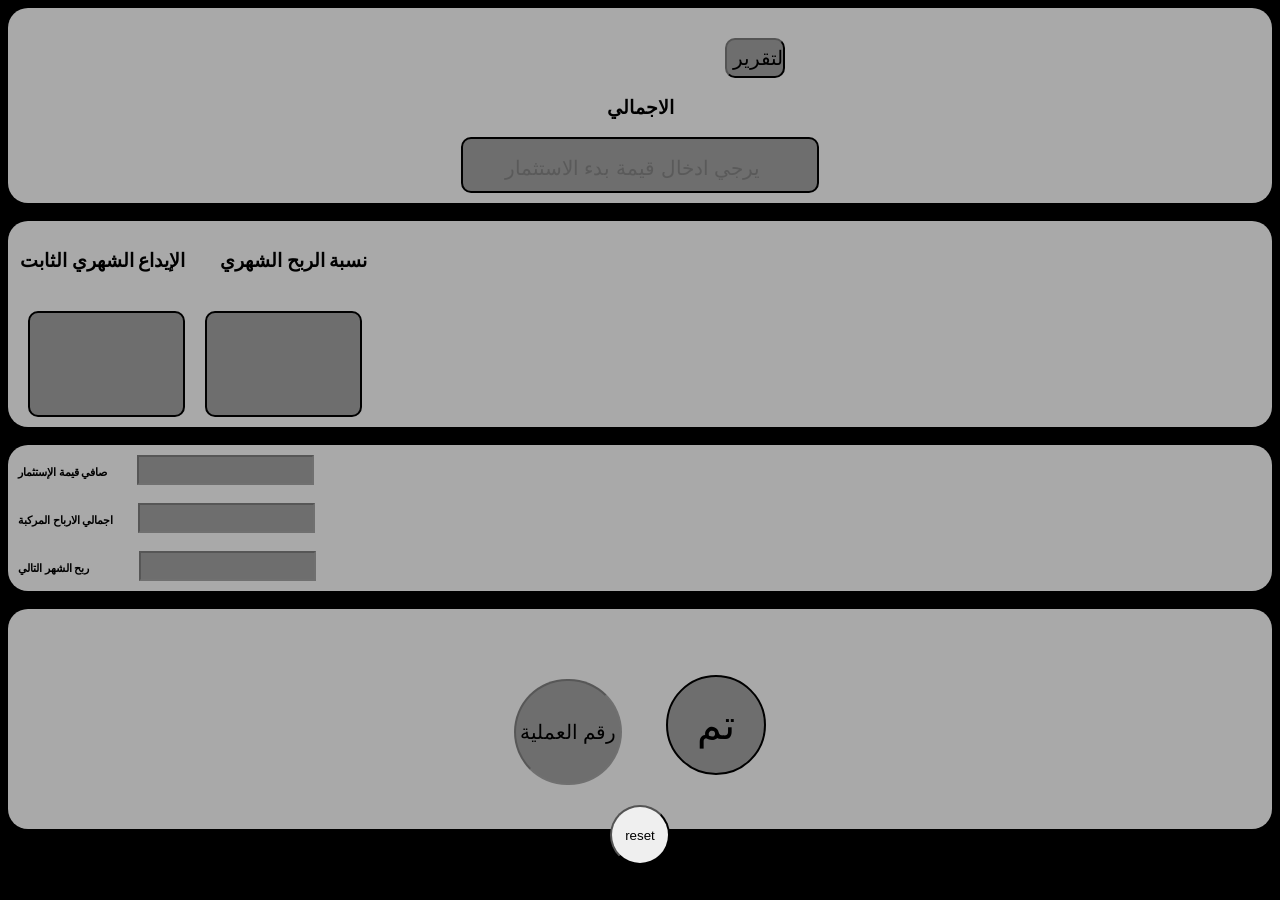
==== index.html @ b45d319b "Add files via upload" ====
<!DOCTYPE html>
<html lang="en">

<head>
  <meta charset="UTF-8">
  <meta name="viewport" content="width=device-width, initial-scale=1.0">
  <meta http-equiv="X-UA-Compatible" content="ie=edge">
  <title>Document</title>
  <link rel="stylesheet" href="style.css">
</head>
<center>

  <body>
    <span id="page1">
      
    <div id="dv1">
      <input type="button" value="التقرير" id="tq">
      <h3>الاجمالي</h3>
      <input type="number" id="num" placeholder="يرجي ادخال قيمة بدء الاستثمار">
    </div>
    <br>
    <div id="dv2">
      <h3 id="h31">الإيداع الشهري الثابت</h3>
      <br>
      <h3 id="h32">نسبة الربح الشهري</h3>
      <input type="number" id="num2">
      <input type="number" id="h9">
    </div>
    <br>
    <div id="dv4">
      <span id="sp2">
      <h3>صافي قيمة الإستثمار</h3>
      <input type="number" id="h5" disabled>
      </span>
      <br>
      <span id="sp1">
      <h3>اجمالي الارباح المركبة </h3>
      <input type="number" id="h4" disabled>
      </span>
      <br>
      <span id="sp3">
        <h3>ربح الشهر التالي</h3>
        <input type="number" id="h7" disabled>
      </span>
    </div>
    <br>
    <div id="dv3">
      <br><br>
      <input type="text" value="رقم العملية" id="h0" disabled>
      <input type="button" value="تم" id="btn">
      <br>
      <input type="button" value="reset" id="re">
    </div>
    </span>
    <br>
    <span id="page2" hidden>
      <div id="dvt">
      <input type="button" value="الرئيسية" id="tq1">
      <table border="1px" id="tbl">
        <tr id="tr1">
          <td>الاجمالي</td>
          <td>الإيداع الشهري الثابت</td>
          <td>نسبة الربح الشهري</td>
          <td>صافي قيمة الإستثمار</td>
          <td>اجمالي الارباح المركبة</td>
          <td>ربح الشهر التالي</td>
          <td id="tde1">رقم العملية</td>
        </tr>
      </table>
      <input type="button" value="حذف التقرير" id="cle">
          </div>
    </span>
  </body>
</center>
<script src="main.js"></script>

</html>
---- style.css ----
html {
  background: black;
  color: #000;
}

body div {
  background: #A9A9A9;
  padding: 10px;
  border-radius: 20px;
}

#num {
  width: 350px;
  height: 50px;
  font-size: 30px;
  background: rgba(0, 0, 0, 0.35);
  border: 2px solid black;
  border-radius: 10px;
}

#num::placeholder {
  font-size: 20px;
  text-align: center;
  color: #5A5A5A;
}

#btn {
  font-size: 40px;
  background: rgba(0, 0, 0, 0.35);
  border: 2px solid black;
  border-radius: 10px;
}

#dv2 {
  display: flex;
  overflow: hidden;
}

#dv2 input {
  width: 149px;
  height: 100px;
  margin-left: 10px;
  margin-top: 80px;
  border: 2px solid black;
  border-radius: 1px;
  margin-right: 10px;
  background: rgba(0, 0, 0, 0.35);
  border-radius: 10px;
  font-size: 40px
}

#h31 {
  position: absolute;
  left: 20px
}

#h32 {
  position: absolute;
  left: 220px
}

#h0,
#btn {
  width: 100px;
  height: 100px;
  text-align: center;
  border-radius: 90px;
  font-size: 40px;
  margin: 20px;
  background: rgba(0, 0, 0, 0.35);
  color: black;
  transition: 0.3s all;
}

#btn:active {
  background: #A9A9A9;
}

#re:active {
  background: red
}

#re {
  width: 60px;
  height: 60px;
  border-radius: 90px;
  transition: 1s all;
}

#h0 {
  color: black;
  font-size: 20px;
  margin-top: -200px
}

#dv12 {
  display: block;
}

#sp1,
#sp2,
#sp3 {
  display: flex;
  font-size: 9px;
  height: 30px;
  padding-bottom: -10px;
  font-weight: bolder;
}

#dv3 {
  height: 200px;
}

#dv4 input {
  background: rgba(0, 0, 0, 0.35);
}

#sp2 input {
  margin-left: 30px;
  color: black;
}

#sp1 input {
  margin-left: 25px;
  color: black;
}

#sp3 input {
  margin-left: 50px;
  color: black;
}

#tq,
#tq1 {
  margin-left: 230px;
  width: 60px;
  height: 40px;
  font-size: 20px;
  text-align: center;
  background: rgba(0, 0, 0, 0.35);
  border-radius: 10px;
  margin-top: 20px
}
#tq1{
  font-size: 15px;
  color: white
}
#dvt table {
  border-color: white;
  border-radius: 10px;
  background: #4F5164
}

#dvt {
  background: transparent;
}

#dvt table tr td {
  border-radius: 5px
}

#tr1,
#tde {
  background: #8789A1;
  text-align: center;
}
#cle{
  background: #8789A1;
  width: 90px;
}
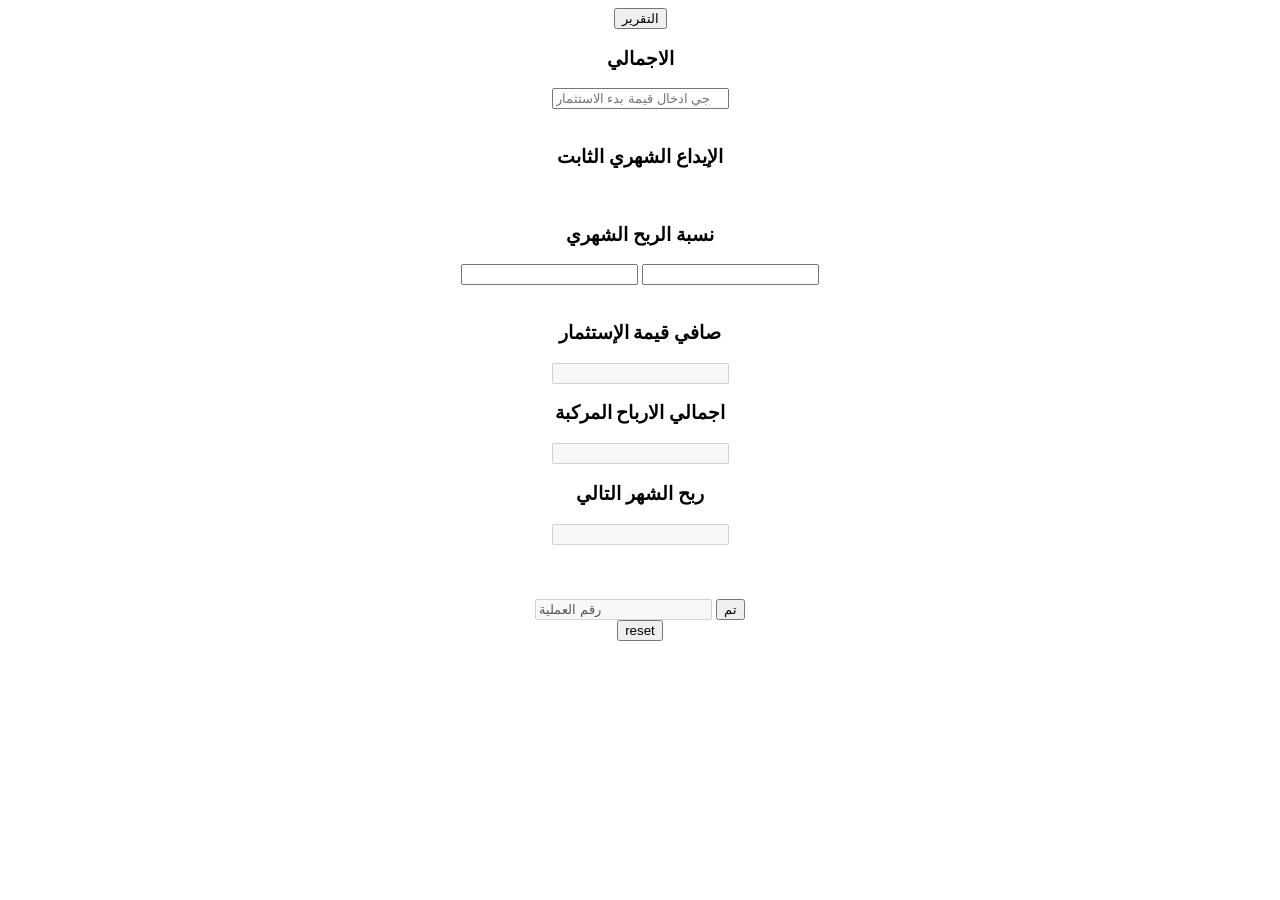
==== commit 92635357: "Create index.html" ====
--- a/index.html
+++ b/index.html
@@ -1,77 +1,149 @@
 <!DOCTYPE html>
+
 <html lang="en">
 
 <head>
+
   <meta charset="UTF-8">
+
   <meta name="viewport" content="width=device-width, initial-scale=1.0">
+
   <meta http-equiv="X-UA-Compatible" content="ie=edge">
+
   <title>Document</title>
+
   <link rel="stylesheet" href="style.css">
+
 </head>
+
 <center>
 
   <body>
+
     <span id="page1">
+
       
+
     <div id="dv1">
+
       <input type="button" value="التقرير" id="tq">
+
       <h3>الاجمالي</h3>
+
       <input type="number" id="num" placeholder="يرجي ادخال قيمة بدء الاستثمار">
+
     </div>
+
     <br>
+
     <div id="dv2">
+
       <h3 id="h31">الإيداع الشهري الثابت</h3>
+
       <br>
+
       <h3 id="h32">نسبة الربح الشهري</h3>
+
       <input type="number" id="num2">
+
       <input type="number" id="h9">
+
     </div>
+
     <br>
+
     <div id="dv4">
+
       <span id="sp2">
+
       <h3>صافي قيمة الإستثمار</h3>
+
       <input type="number" id="h5" disabled>
+
       </span>
+
       <br>
+
       <span id="sp1">
+
       <h3>اجمالي الارباح المركبة </h3>
+
       <input type="number" id="h4" disabled>
+
       </span>
+
       <br>
+
       <span id="sp3">
+
         <h3>ربح الشهر التالي</h3>
+
         <input type="number" id="h7" disabled>
+
       </span>
+
     </div>
+
     <br>
+
     <div id="dv3">
+
       <br><br>
+
       <input type="text" value="رقم العملية" id="h0" disabled>
+
       <input type="button" value="تم" id="btn">
+
       <br>
+
       <input type="button" value="reset" id="re">
+
     </div>
+
     </span>
+
     <br>
+
     <span id="page2" hidden>
+
       <div id="dvt">
+
       <input type="button" value="الرئيسية" id="tq1">
+
       <table border="1px" id="tbl">
+
         <tr id="tr1">
+
           <td>الاجمالي</td>
+
           <td>الإيداع الشهري الثابت</td>
+
           <td>نسبة الربح الشهري</td>
+
           <td>صافي قيمة الإستثمار</td>
+
           <td>اجمالي الارباح المركبة</td>
+
           <td>ربح الشهر التالي</td>
+
           <td id="tde1">رقم العملية</td>
+
         </tr>
+
       </table>
+
       <input type="button" value="حذف التقرير" id="cle">
+
           </div>
+
     </span>
+
   </body>
+
 </center>
+
 <script src="main.js"></script>
 
 </html>
+
+ 
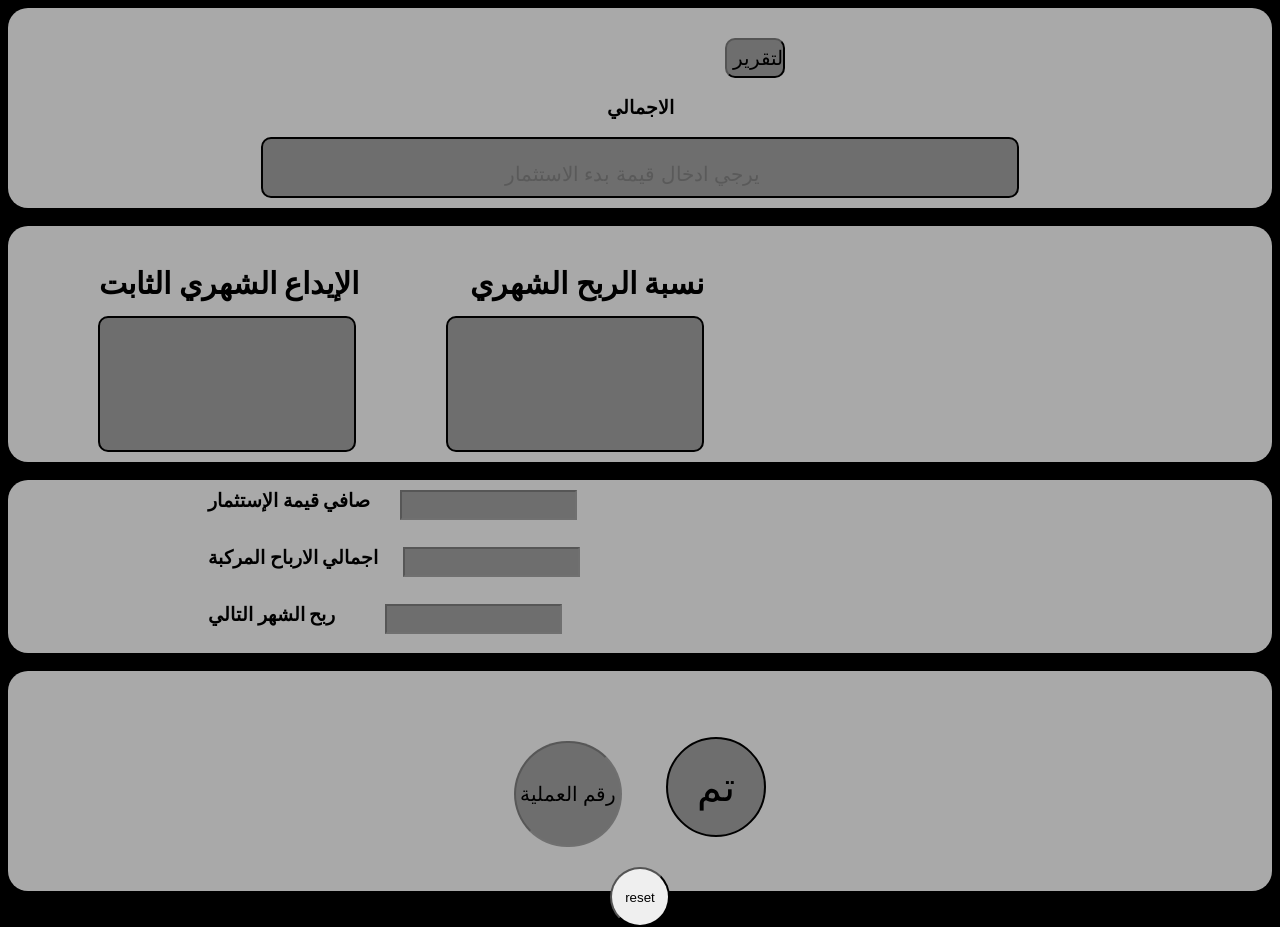
==== commit f008933c: "Update index.html" ====
--- a/index.html
+++ b/index.html
@@ -133,6 +133,12 @@
       </table>
 
       <input type="button" value="حذف التقرير" id="cle">
+      <br>
+
+      <input type="button" value="طباعة التقرير" id="cle0">
+
+      
+
 
           </div>
 
--- a/style.css
+++ b/style.css
@@ -0,0 +1,912 @@
+@media screen and (min-width: 362px) and (max-width: 500px) {
+
+html {
+
+  background: black;
+
+  color: #000;
+
+}
+
+body div {
+
+  background: #A9A9A9;
+
+  padding: 10px;
+
+  border-radius: 20px;
+
+}
+
+#num {
+
+  width: 350px;
+
+  height: 50px;
+
+  font-size: 30px;
+
+  background: rgba(0, 0, 0, 0.35);
+
+  border: 2px solid black;
+
+  border-radius: 10px;
+
+}
+
+#num::placeholder {
+
+  font-size: 20px;
+
+  text-align: center;
+
+  color: #5A5A5A;
+
+}
+
+#btn {
+
+  font-size: 40px;
+
+  background: rgba(0, 0, 0, 0.35);
+
+  border: 2px solid black;
+
+  border-radius: 10px;
+
+}
+
+#dv2 {
+
+  display: flex;
+
+  overflow: hidden;
+
+}
+
+#dv2 input {
+
+  width: 169px;
+
+  height: 100px;
+
+  margin-left: 5px;
+
+  margin-top: 80px;
+
+  border: 2px solid black;
+
+  border-radius: 1px;
+
+  margin-right: 10px;
+
+  background: rgba(0, 0, 0, 0.35);
+
+  border-radius: 10px;
+
+  font-size: 40px
+
+}
+
+#h31 {
+
+  position: absolute;
+
+}
+
+#h32 {
+
+  position: absolute;
+
+  left: 250px
+
+}
+
+#h0,
+
+#btn {
+
+  width: 100px;
+
+  height: 100px;
+
+  text-align: center;
+
+  border-radius: 90px;
+
+  font-size: 40px;
+
+  margin: 20px;
+
+  background: rgba(0, 0, 0, 0.35);
+
+  color: black;
+
+  transition: 0.3s all;
+
+}
+
+#btn:active {
+
+  background: #A9A9A9;
+
+}
+
+#re:active {
+
+  background: red
+
+}
+
+#re {
+
+  width: 60px;
+
+  height: 60px;
+
+  border-radius: 90px;
+
+  transition: 1s all;
+
+}
+
+#h0 {
+
+  color: black;
+
+  font-size: 20px;
+
+  margin-top: -200px
+
+}
+
+#dv12 {
+
+  display: block;
+
+}
+
+#sp1,
+
+#sp2,
+
+#sp3 {
+
+  display: flex;
+
+  font-size: 9px;
+
+  height: 30px;
+
+  padding-bottom: -10px;
+
+  font-weight: bolder;
+
+}
+
+#dv3 {
+
+  height: 200px;
+
+}
+
+#dv4 input {
+
+  background: rgba(0, 0, 0, 0.35);
+
+}
+
+#sp2 input {
+
+  margin-left: 30px;
+
+  color: black;
+
+}
+
+#sp1 input {
+
+  margin-left: 25px;
+
+  color: black;
+
+}
+
+#sp3 input {
+
+  margin-left: 50px;
+
+  color: black;
+
+}
+
+#tq,
+
+#tq1 {
+
+  margin-left: 300px;
+
+  width: 60px;
+
+  height: 40px;
+
+  font-size: 20px;
+
+  text-align: center;
+
+  background: rgba(0, 0, 0, 0.35);
+
+  border-radius: 10px;
+
+  margin-top: 20px
+
+}
+
+#tq1{
+
+  font-size: 15px;
+
+  color: white
+
+}
+
+#dvt table {
+
+  border-color: white;
+
+  border-radius: 10px;
+
+  background: #4F5164
+
+}
+
+#dvt {
+
+  background: transparent;
+
+}
+
+#dvt table tr td {
+
+  border-radius: 5px
+
+}
+
+#tr1,
+
+#tde {
+
+  background: #8789A1;
+
+  text-align: center;
+
+}
+
+#cle{
+
+  background: #8789A1;
+
+  width: 90px;
+
+}
+
+}
+
+@media screen and (min-width: 10px) and (max-width: 365px) {
+
+html {
+
+  background: black;
+
+  color: #000;
+
+}
+
+body div {
+
+  background: #A9A9A9;
+
+  padding: 10px;
+
+  border-radius: 20px;
+
+}
+
+#num {
+
+  width: 300px;
+
+  height: 50px;
+
+  font-size: 30px;
+
+  background: rgba(0, 0, 0, 0.35);
+
+  border: 2px solid black;
+
+  border-radius: 10px;
+
+}
+
+#num::placeholder {
+
+  font-size: 20px;
+
+  text-align: center;
+
+  color: #5A5A5A;
+
+}
+
+#btn {
+
+  font-size: 40px;
+
+  background: rgba(0, 0, 0, 0.35);
+
+  border: 2px solid black;
+
+  border-radius: 10px;
+
+}
+
+#dv2 {
+
+  display: flex;
+
+  overflow: hidden;
+
+}
+
+#dv2 input {
+
+  width: 129px;
+
+  height: 100px;
+
+  margin-left: 12px;
+
+  margin-top: 80px;
+
+  border: 2px solid black;
+
+  border-radius: 1px;
+
+  margin-right: 10px;
+
+  background: rgba(0, 0, 0, 0.35);
+
+  border-radius: 10px;
+
+  font-size: 40px
+
+}
+
+#h31 {
+
+  position: absolute;
+
+  left: 15px
+
+}
+
+#h32 {
+
+  position: absolute;
+
+  left: 190px
+
+}
+
+#h0,
+
+#btn {
+
+  width: 100px;
+
+  height: 100px;
+
+  text-align: center;
+
+  border-radius: 90px;
+
+  font-size: 40px;
+
+  margin: 20px;
+
+  background: rgba(0, 0, 0, 0.35);
+
+  color: black;
+
+  transition: 0.3s all;
+
+}
+
+#btn:active {
+
+  background: #A9A9A9;
+
+}
+
+#re:active {
+
+  background: red
+
+}
+
+#re {
+
+  width: 60px;
+
+  height: 60px;
+
+  border-radius: 90px;
+
+  transition: 1s all;
+
+}
+
+#h0 {
+
+  color: black;
+
+  font-size: 20px;
+
+  margin-top: -200px
+
+}
+
+#dv12 {
+
+  display: block;
+
+}
+
+#sp1,
+
+#sp2,
+
+#sp3 {
+
+  display: flex;
+
+  font-size: 9px;
+
+  height: 30px;
+
+  padding-bottom: -10px;
+
+  font-weight: bolder;
+
+}
+
+#dv3 {
+
+  height: 200px;
+
+}
+
+#dv4 input {
+
+  background: rgba(0, 0, 0, 0.35);
+
+}
+
+#sp2 input {
+
+  margin-left: 30px;
+
+  color: black;
+
+}
+
+#sp1 input {
+
+  margin-left: 25px;
+
+  color: black;
+
+}
+
+#sp3 input {
+
+  margin-left: 50px;
+
+  color: black;
+
+}
+
+#tq,
+
+#tq1 {
+
+  margin-left: 230px;
+
+  width: 60px;
+
+  height: 40px;
+
+  font-size: 20px;
+
+  text-align: center;
+
+  background: rgba(0, 0, 0, 0.35);
+
+  border-radius: 10px;
+
+  margin-top: 20px
+
+}
+
+#tq1{
+
+  font-size: 15px;
+
+  color: white
+
+}
+
+#dvt table {
+
+  border-color: white;
+
+  border-radius: 10px;
+
+  background: #4F5164
+
+}
+
+#dvt {
+
+  background: transparent;
+
+}
+
+#dvt table tr td {
+
+  border-radius: 5px
+
+}
+
+#tr1,
+
+#tde {
+
+  background: #8789A1;
+
+  text-align: center;
+
+}
+
+#cle{
+
+  background: #8789A1;
+
+  width: 90px;
+
+}
+
+}
+
+@media screen and (min-width: 501px) and (max-width: 2000px) {
+
+html {
+
+  background: black;
+
+  color: #000;
+
+}
+
+body div {
+
+  background: #A9A9A9;
+
+  padding: 10px;
+
+  border-radius: 20px;
+
+}
+
+#num {
+
+  width: 750px;
+
+  height: 55px;
+
+  font-size: 40px;
+
+  background: rgba(0, 0, 0, 0.35);
+
+  border: 2px solid black;
+
+  border-radius: 10px;
+
+}
+
+#num::placeholder {
+
+  font-size: 20px;
+
+  text-align: center;
+
+  color: #5A5A5A;
+
+}
+
+#btn {
+
+  font-size: 40px;
+
+  background: rgba(0, 0, 0, 0.35);
+
+  border: 2px solid black;
+
+  border-radius: 10px;
+
+}
+
+#dv2 {
+
+  display: flex;
+
+  overflow: hidden;
+
+}
+
+#dv2 input {
+
+  width: 250px;
+
+  height: 130px;
+
+  margin-left: 80px;
+
+  margin-top: 80px;
+
+  border: 2px solid black;
+
+  border-radius: 1px;
+
+  margin-right: 10px;
+
+  background: rgba(0, 0, 0, 0.35);
+
+  border-radius: 10px;
+
+  font-size: 40px
+
+}
+
+#h31 {
+
+  position: absolute;
+
+  left: 99px;
+
+  font-size: 30px
+
+}
+
+#h32 {
+
+  position: absolute;
+
+  left: 470px;
+
+  font-size: 30px
+
+}
+
+#h0,
+
+#btn {
+
+  width: 100px;
+
+  height: 100px;
+
+  text-align: center;
+
+  border-radius: 90px;
+
+  font-size: 40px;
+
+  margin: 20px;
+
+  background: rgba(0, 0, 0, 0.35);
+
+  color: black;
+
+  transition: 0.3s all;
+
+}
+
+#btn:active {
+
+  background: #A9A9A9;
+
+}
+
+#re:active {
+
+  background: red
+
+}
+
+#re {
+
+  width: 60px;
+
+  height: 60px;
+
+  border-radius: 90px;
+
+  transition: 1s all;
+
+}
+
+#h0 {
+
+  color: black;
+
+  font-size: 20px;
+
+  margin-top: -200px
+
+}
+
+#dv12 {
+
+  display: block;
+
+}
+
+#sp1,
+
+#sp2,
+
+#sp3 {
+
+  display: flex;
+
+  font-size: 9px;
+
+  height: 30px;
+
+  padding-bottom: 9px;
+
+  font-weight: bolder;
+
+  margin-left: 190px;
+
+  font-size: 16px
+
+}
+
+#sp1 h3{
+
+    margin-top: -0px;
+
+}
+
+#sp2 h3{
+
+    margin-top: -0px;
+
+}
+
+#sp3 h3{
+
+    margin-top: -0px;
+
+}
+
+#dv3 {
+
+  height: 200px;
+
+}
+
+#dv4 input {
+
+  background: rgba(0, 0, 0, 0.35);
+
+}
+
+#sp2 input {
+
+  margin-left: 30px;
+
+  color: black;
+
+}
+
+#sp1 input {
+
+  margin-left: 25px;
+
+  color: black;
+
+}
+
+#sp3 input {
+
+  margin-left: 50px;
+
+  color: black;
+
+}
+
+#tq,
+
+#tq1 {
+
+  margin-left: 230px;
+
+  width: 60px;
+
+  height: 40px;
+
+  font-size: 20px;
+
+  text-align: center;
+
+  background: rgba(0, 0, 0, 0.35);
+
+  border-radius: 10px;
+
+  margin-top: 20px
+
+}
+
+#tq1{
+
+  font-size: 15px;
+
+  color: white
+
+}
+
+#dvt table {
+
+  border-color: white;
+
+  border-radius: 10px;
+
+  background: #4F5164
+
+}
+
+#dvt {
+
+  background: transparent;
+
+}
+
+#dvt table tr td {
+
+  border-radius: 5px
+
+}
+
+#tr1,
+
+#tde {
+
+  background: #8789A1;
+
+  text-align: center;
+
+}
+
+#cle{
+
+  background: #8789A1;
+
+  width: 90px;
+
+}
+
+}
+
